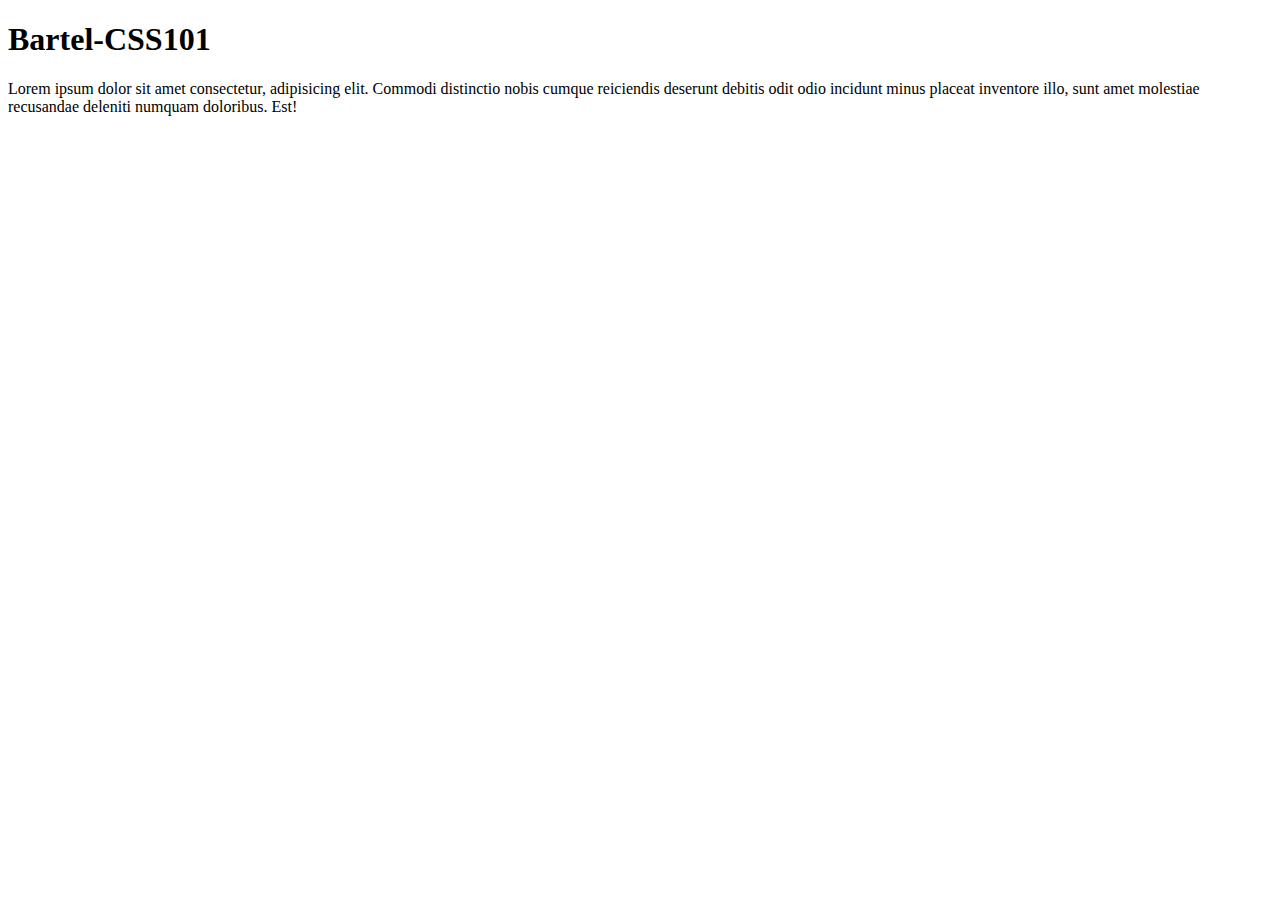
==== index.html @ f1b82da6 "first commit" ====
<!DOCTYPE html>
<html lang="en">
<head>
    <meta charset="UTF-8">
    <meta http-equiv="X-UA-Compatible" content="IE=edge">
    <meta name="viewport" content="width=device-width, initial-scale=1.0">
    <title>CSS101-Bartel</title>
</head>
<body>
    <div>
        <h1>Bartel-CSS101</h1>
        <p>Lorem ipsum dolor sit amet consectetur, adipisicing elit. Commodi distinctio nobis cumque reiciendis deserunt debitis odit odio incidunt minus placeat inventore illo, sunt amet molestiae recusandae deleniti numquam doloribus. Est!</p>
    </div>
</body>
</html>
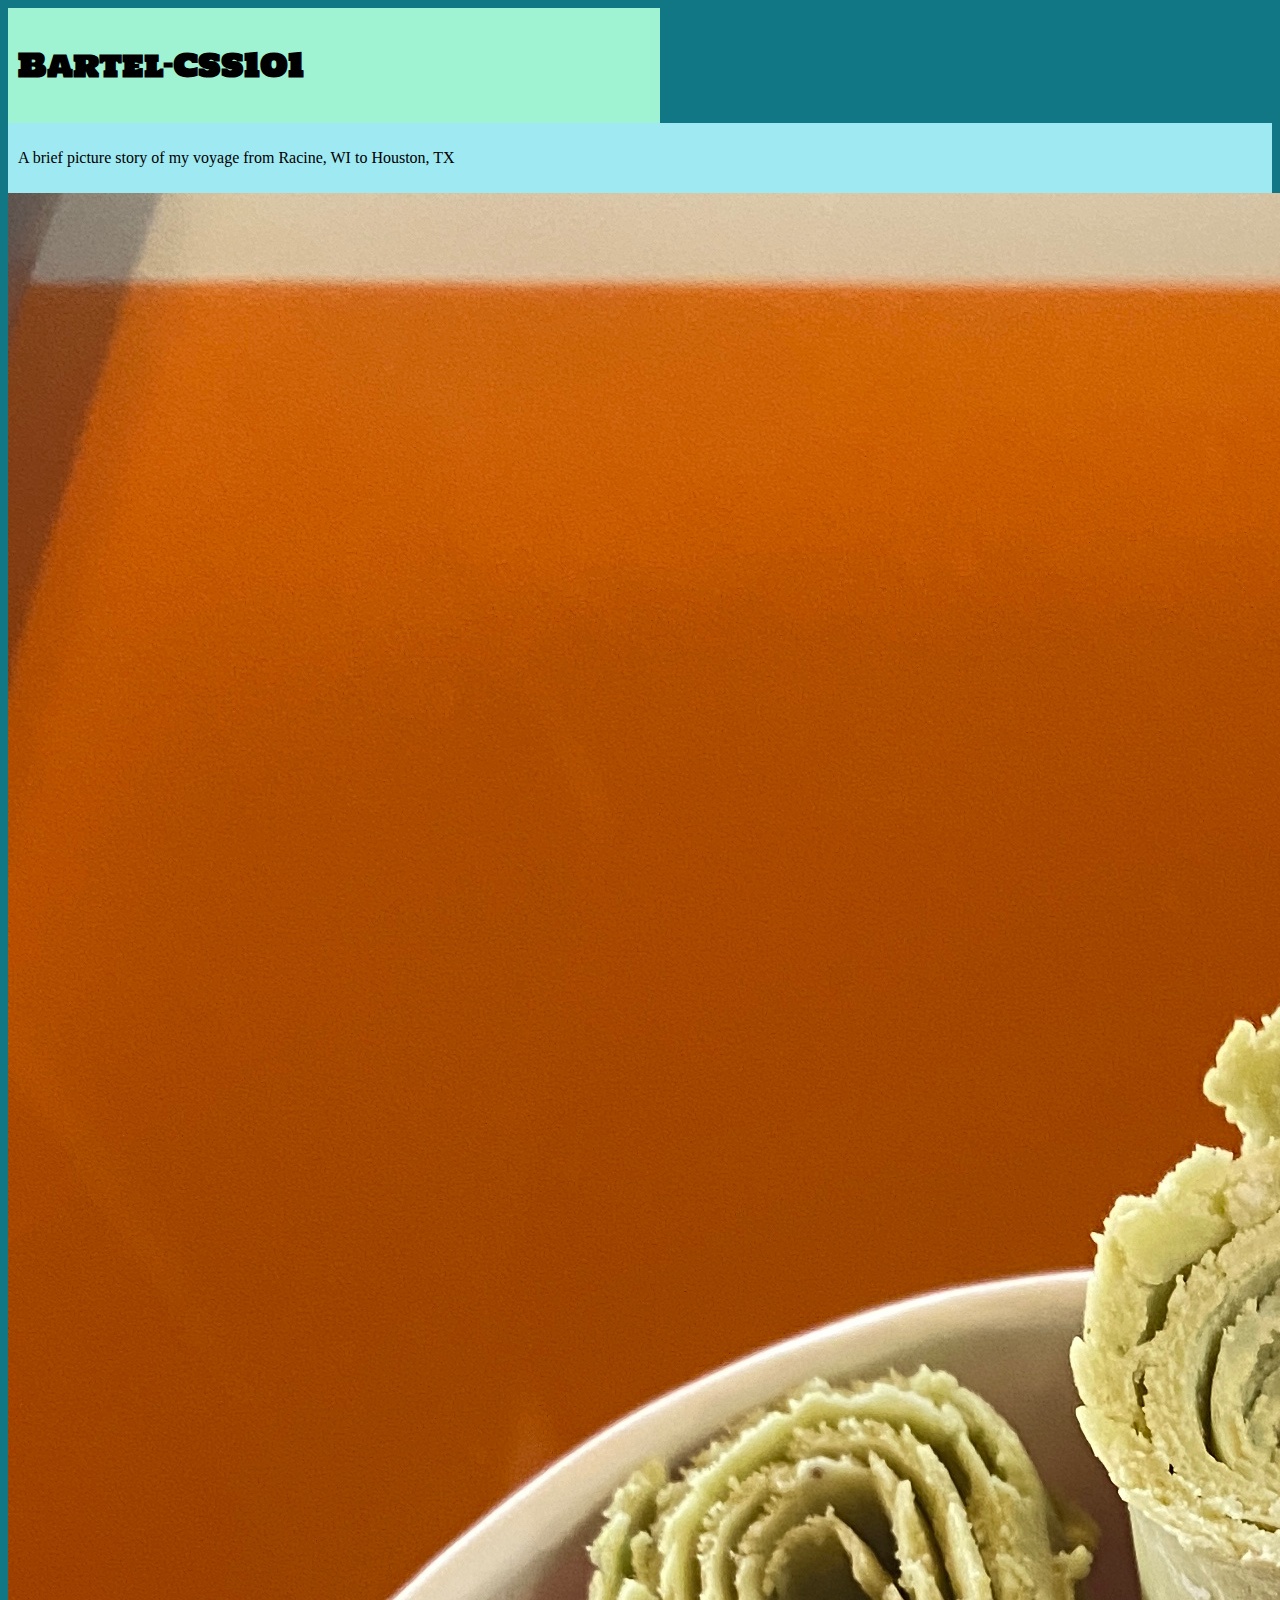
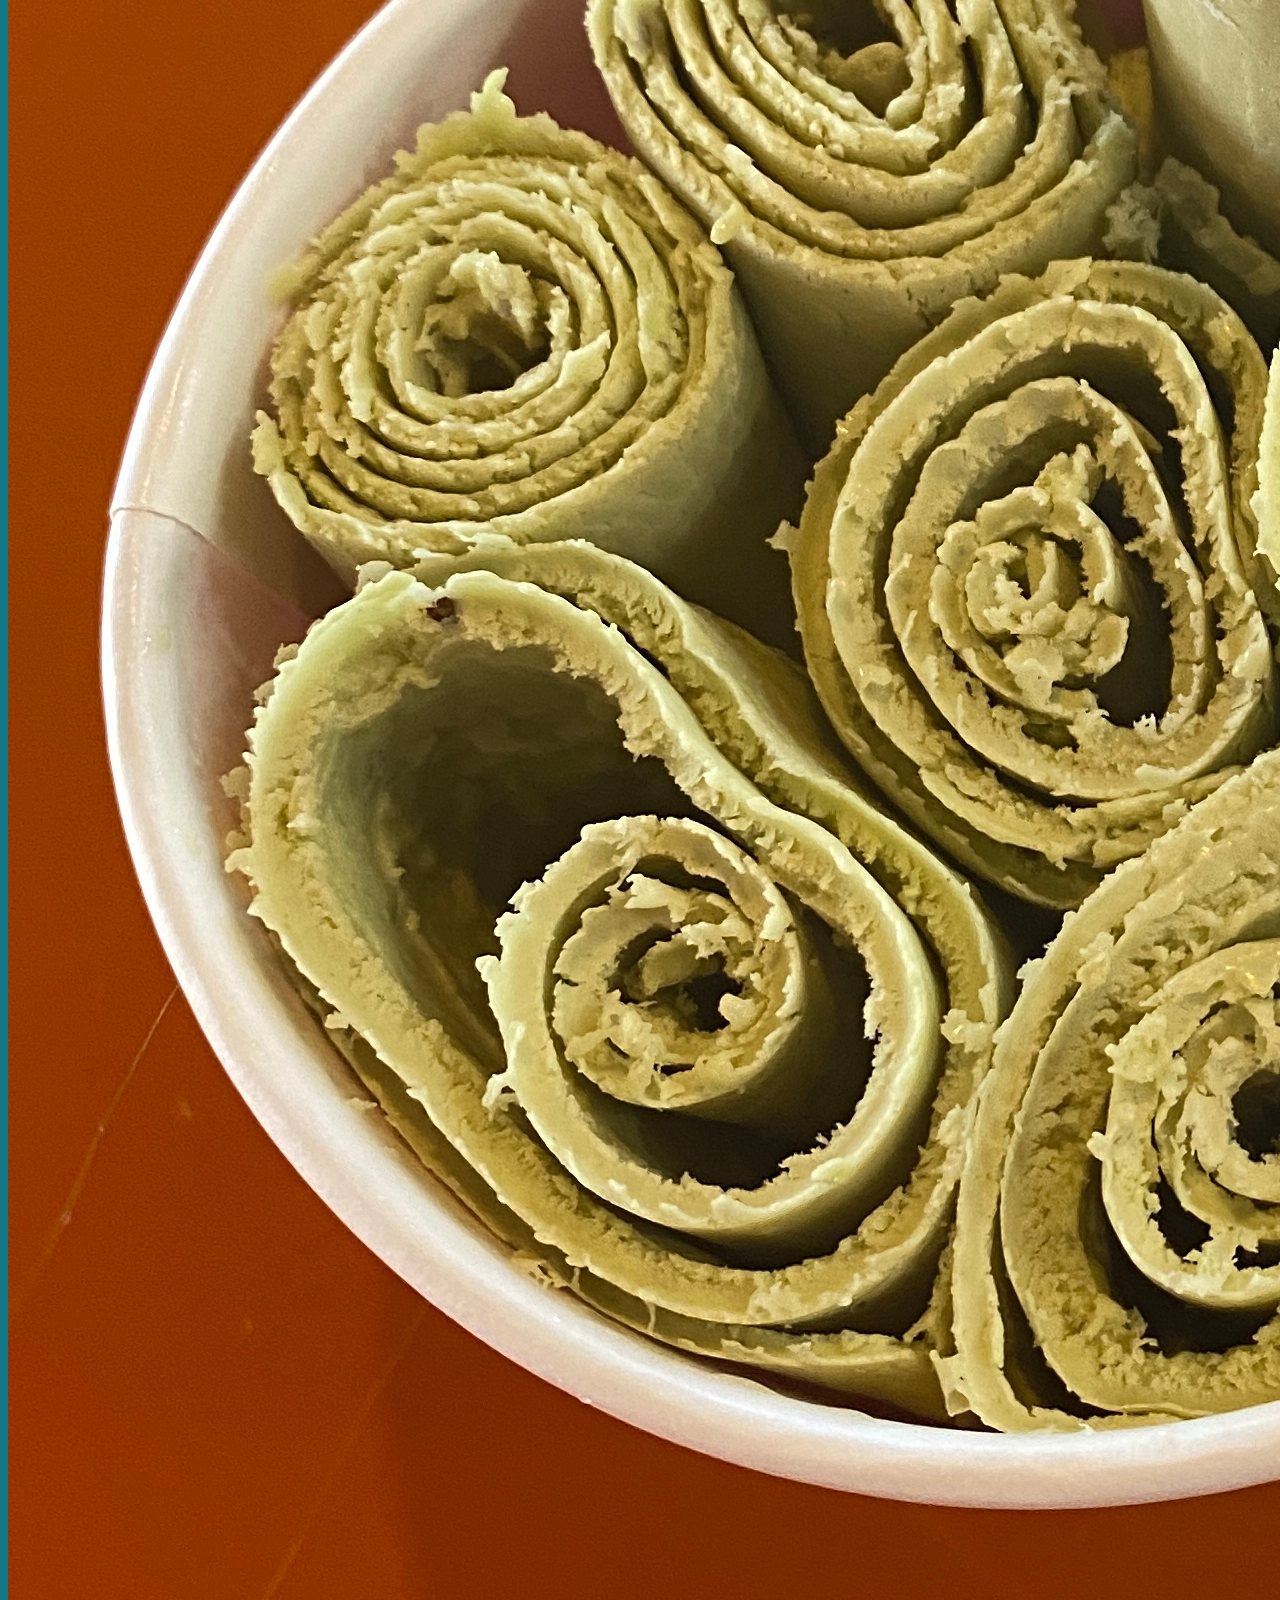
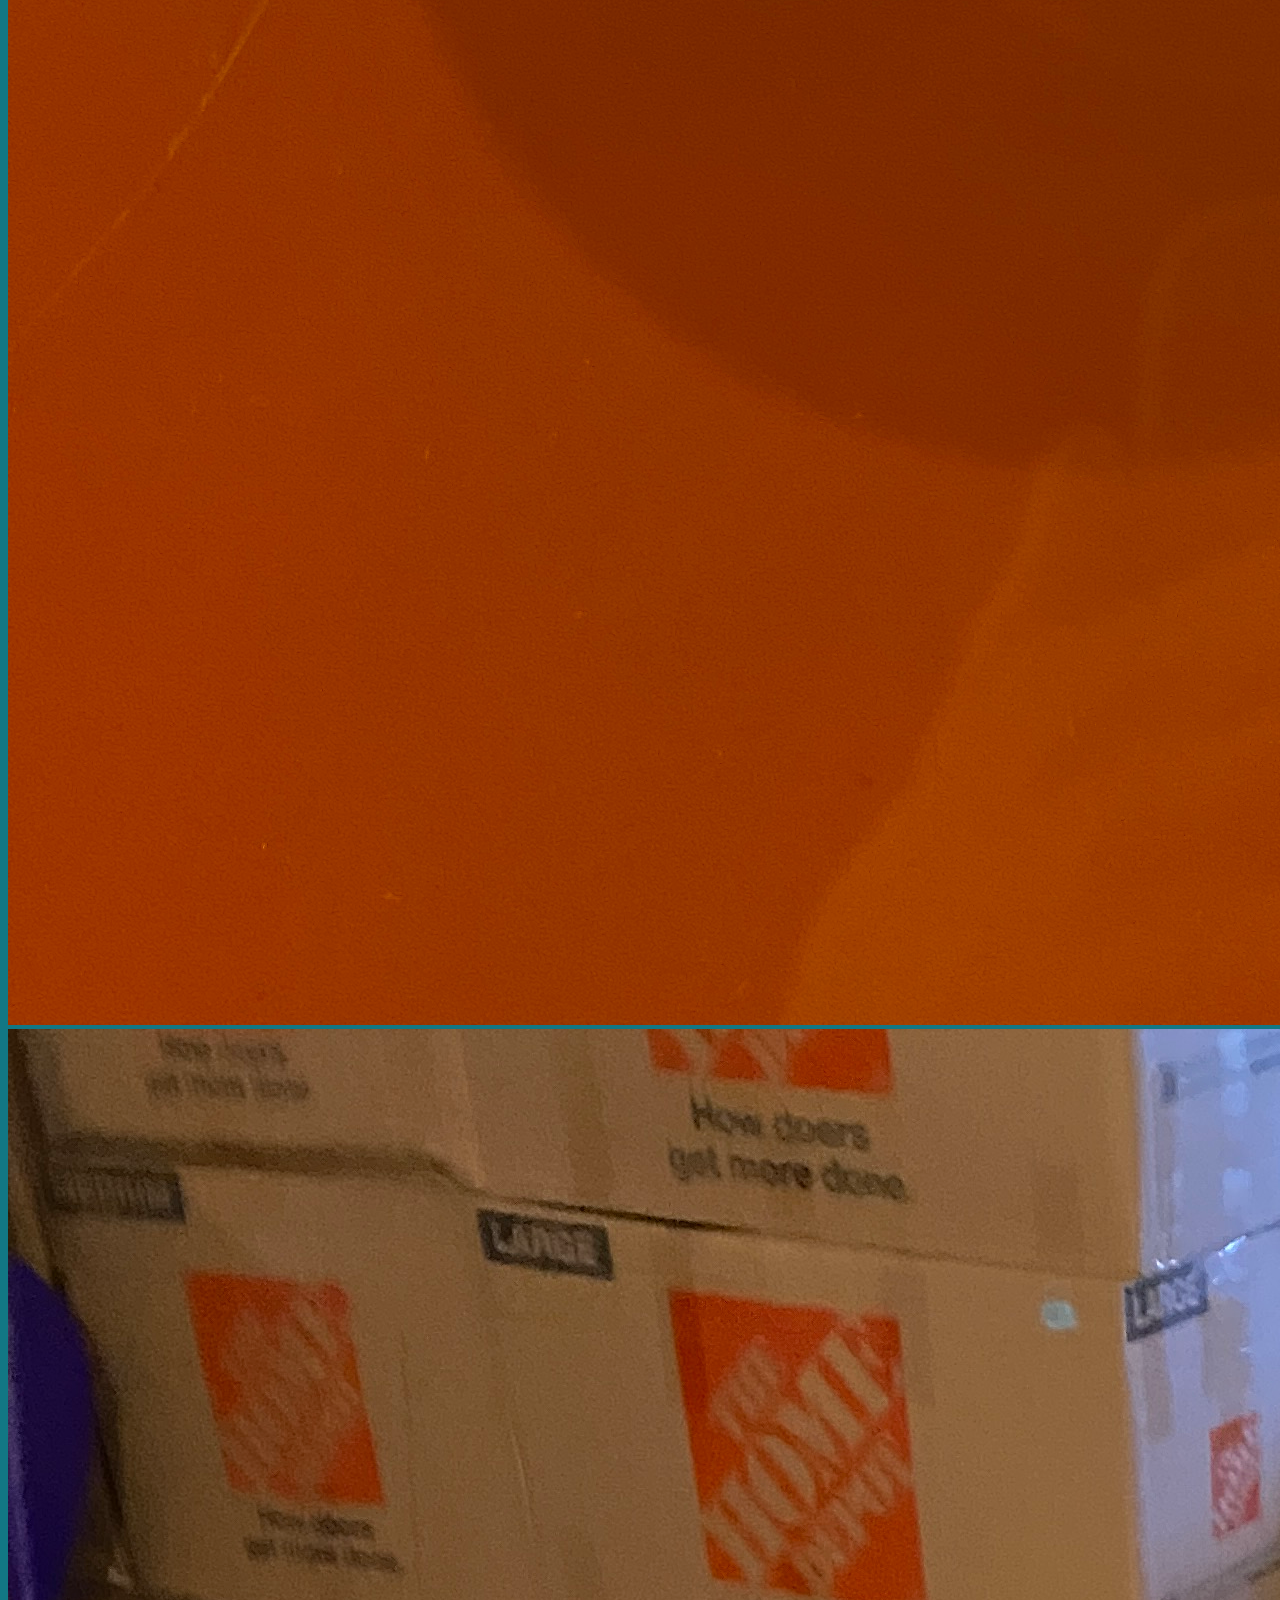
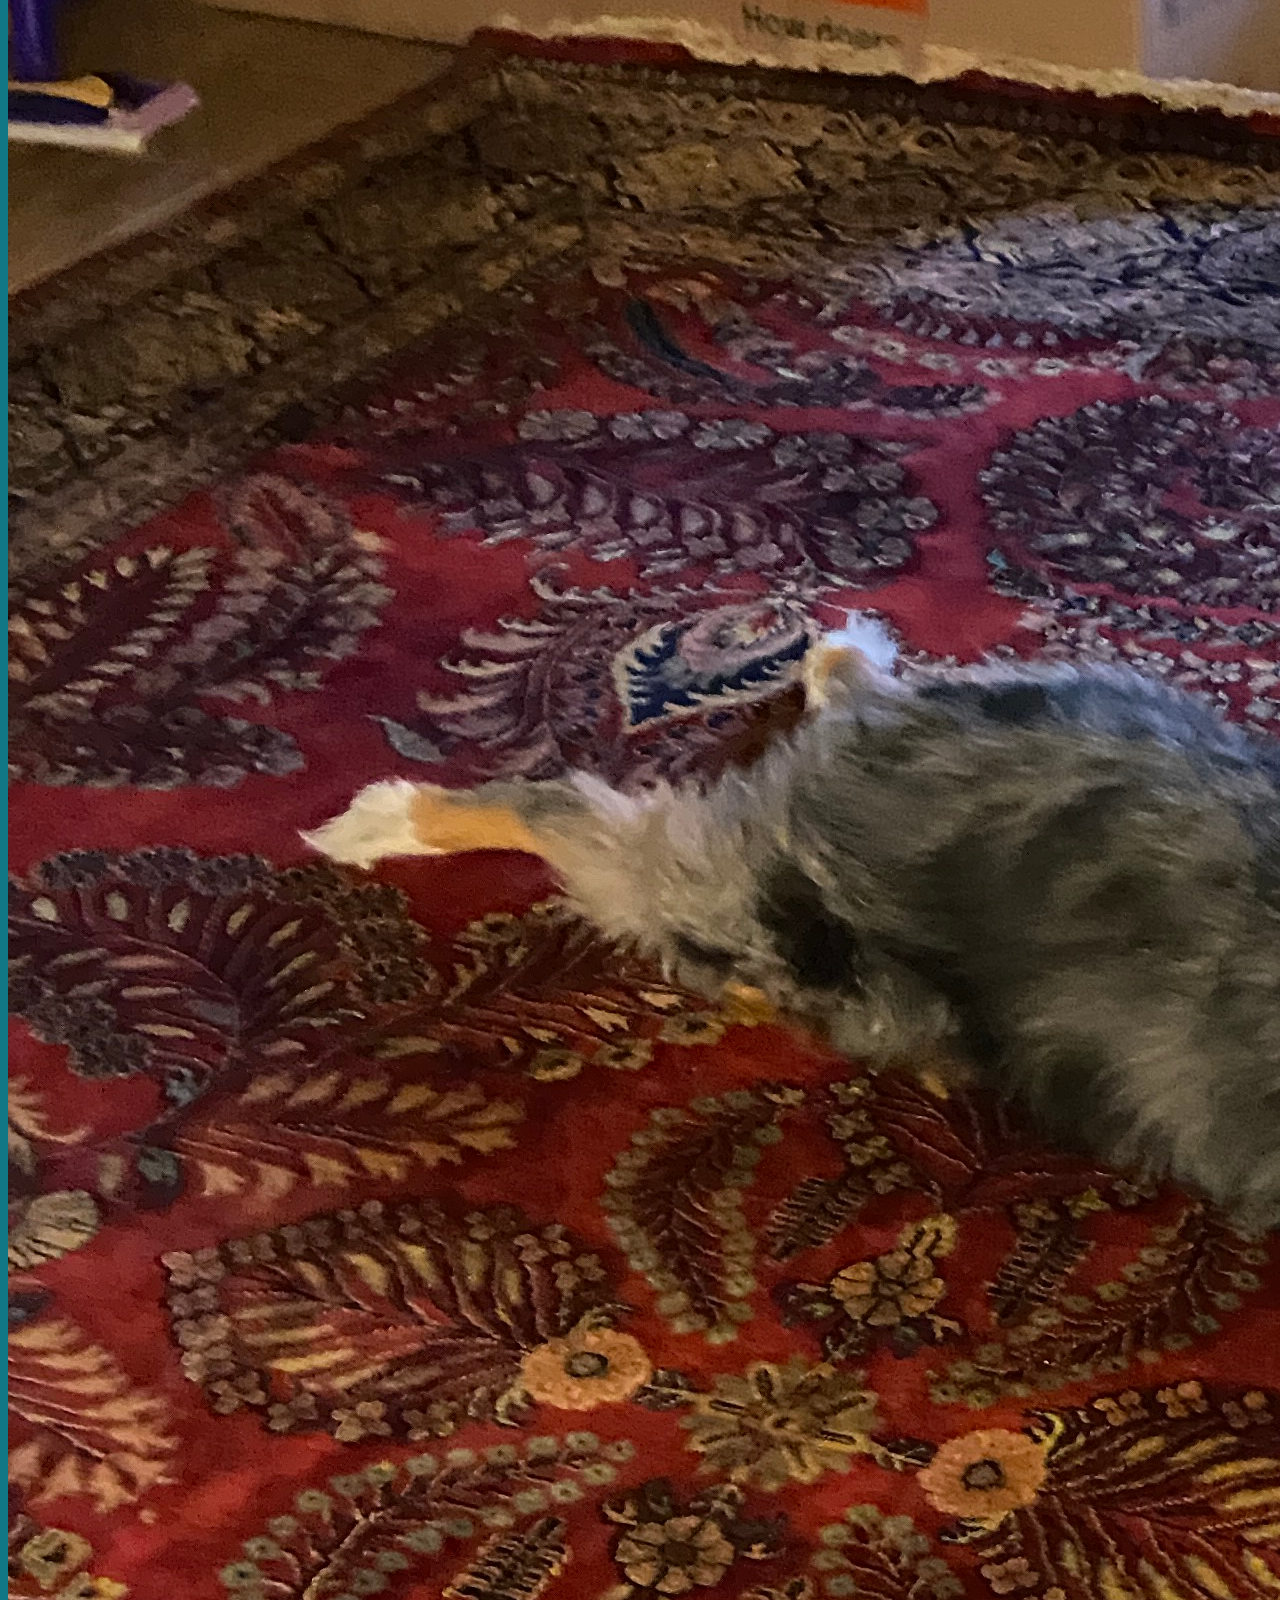
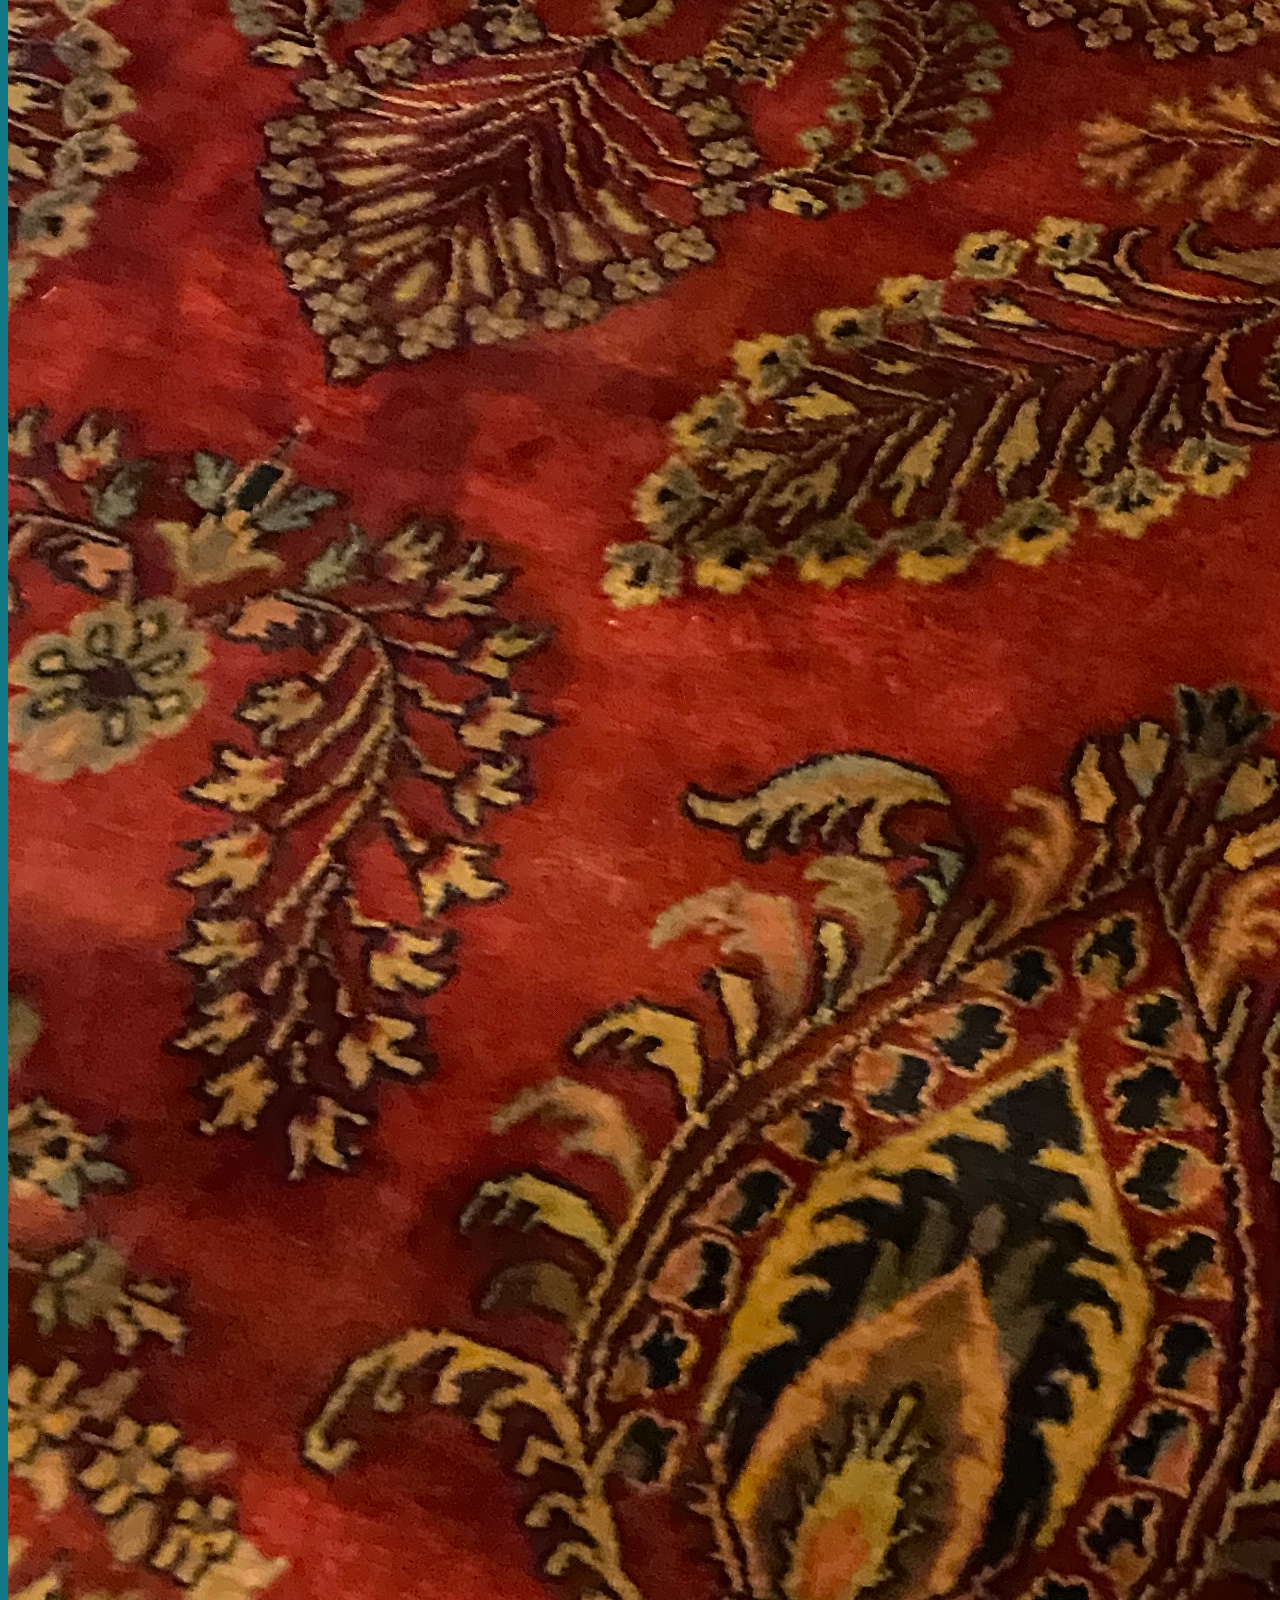
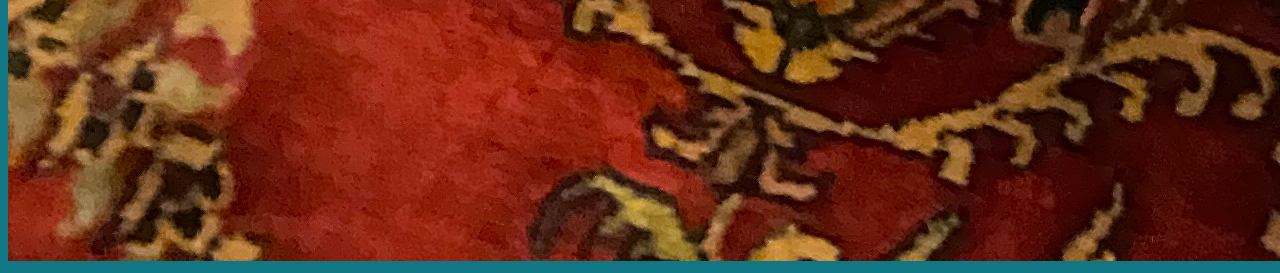
==== commit 69ba92be: "added css tests" ====
--- a/index.html
+++ b/index.html
@@ -5,11 +5,33 @@
     <meta http-equiv="X-UA-Compatible" content="IE=edge">
     <meta name="viewport" content="width=device-width, initial-scale=1.0">
     <title>CSS101-Bartel</title>
+    <link rel="stylesheet" href="styles.css">
+    <link rel="preconnect" href="https://fonts.googleapis.com">
+    <link rel="preconnect" href="https://fonts.gstatic.com" crossorigin>
+    <link href="https://fonts.googleapis.com/css2?family=Holtwood+One+SC&display=swap" rel="stylesheet">
 </head>
 <body>
-    <div>
+    <div class=h1Container>
         <h1>Bartel-CSS101</h1>
-        <p>Lorem ipsum dolor sit amet consectetur, adipisicing elit. Commodi distinctio nobis cumque reiciendis deserunt debitis odit odio incidunt minus placeat inventore illo, sunt amet molestiae recusandae deleniti numquam doloribus. Est!</p>
+    </div>
+    <div class=pContainer>
+        <p>A brief picture story of my voyage from Racine, WI to Houston, TX</p>
+    </div>
+    <div class=driving>
+        <!-- <a href="image-assets/1-weather.MOV"></a> -->
+        <!-- <video controls autoplay=autoplay> 
+            <source "src="image-assets/1-weather.mp4" type="video/mp4">>
+        </video> -->
+    </div>
+    <div class=eating>
+        <img src="image-assets/2-flat-cream.JPG" alt=">
+    </div>
+    <div class="arrival">
+        <img src="image-assets/3-rug.JPG" alt=">
+      
+    </div>
+    <div class="sleep">
+        <img src="image-assets/4-first-glass.JPG" alt=">
     </div>
 </body>
 </html>--- a/styles.css
+++ b/styles.css
@@ -0,0 +1,24 @@
+body {
+    background-color: #127784;
+}
+
+.h1Container {
+    background-color: #9FF2D2;
+    width: 50%;
+    padding: 10px;
+
+}
+
+h1 {
+    font-family: 'Holtwood One SC', serif;
+    color: ;
+    
+    
+}
+
+.pContainer {
+    background-color: #9FE9F2;
+    position: 50%;
+    padding: 10px;
+    
+}